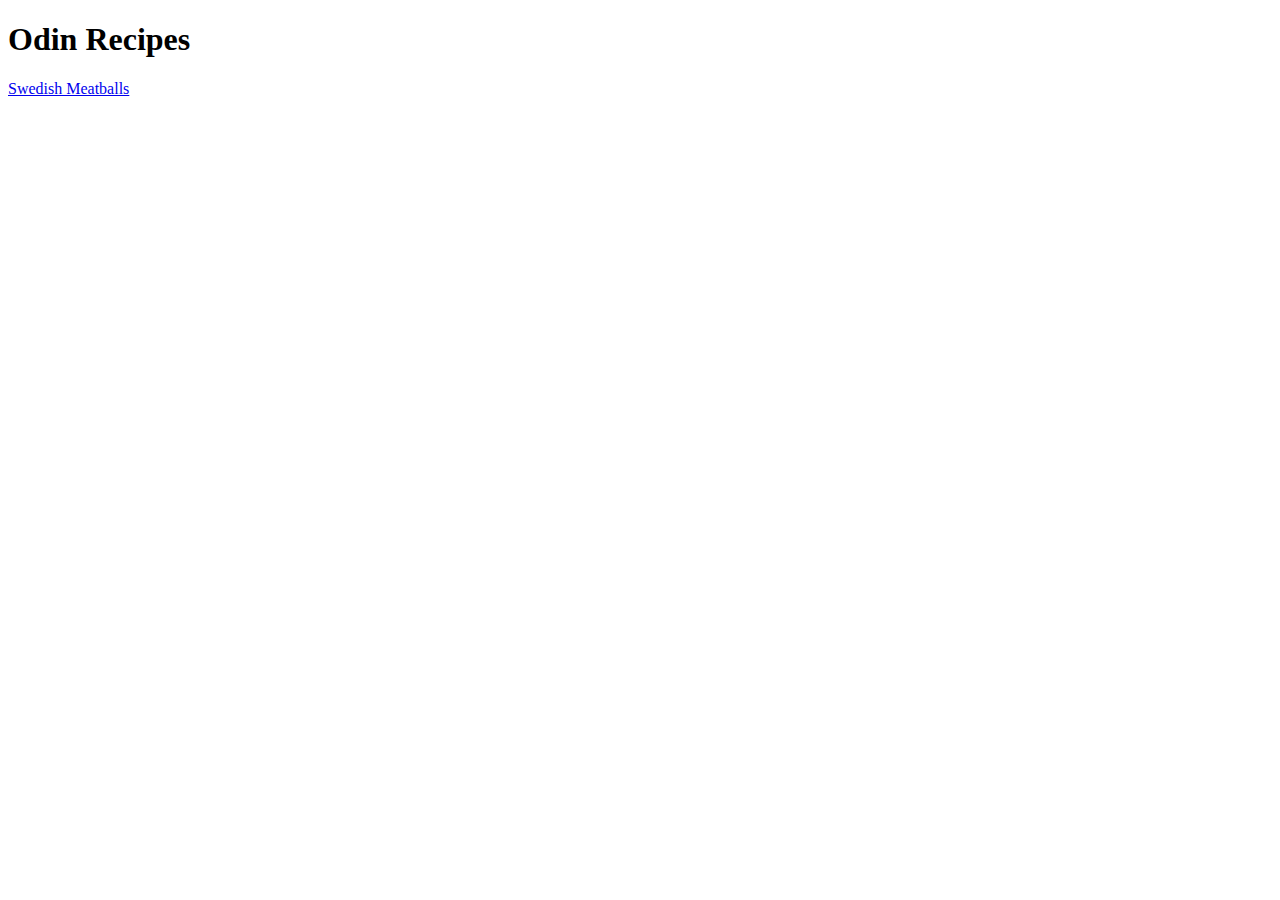
==== index.html @ 0f6379d7 "Add index.html and recipes/swedish-meatballs.html" ====
<!DOCTYPE html>
<html lang="en">
    <head>
        <meta charset="UTF-8">
        <title>ODIN RECIPES</title>
    </head>

    <body>
        <h1>Odin Recipes</h1>
        <a href="recipes/swedish-meatballs.html" target="_blank">Swedish Meatballs</a>
    </body>
</html>
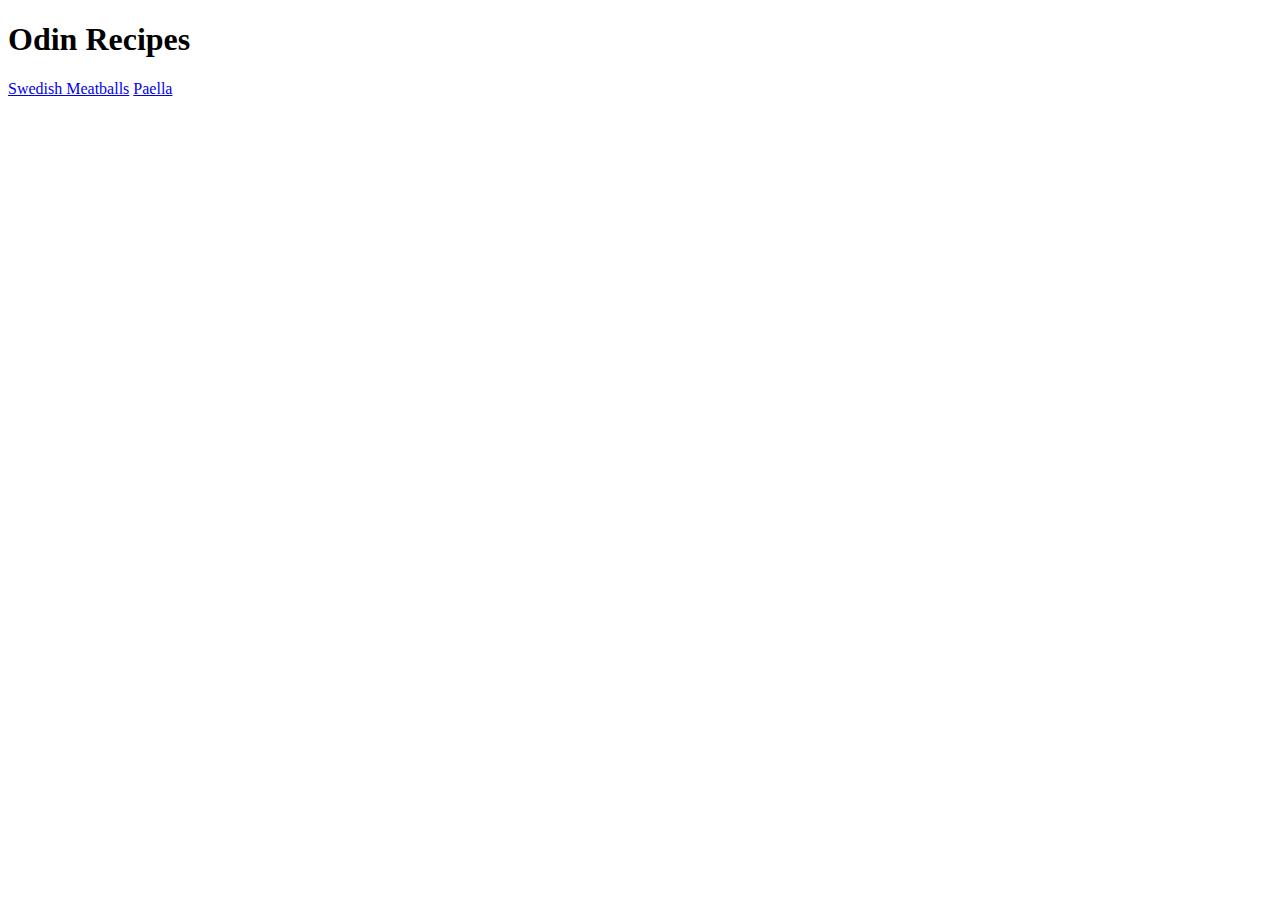
==== commit 5d70cf83: "Add anchor and  href for paella.html" ====
--- a/index.html
+++ b/index.html
@@ -8,5 +8,6 @@
     <body>
         <h1>Odin Recipes</h1>
         <a href="recipes/swedish-meatballs.html" target="_blank">Swedish Meatballs</a>
+        <a href="recipes/paella.html" target="_blank">Paella</a>
     </body>
 </html>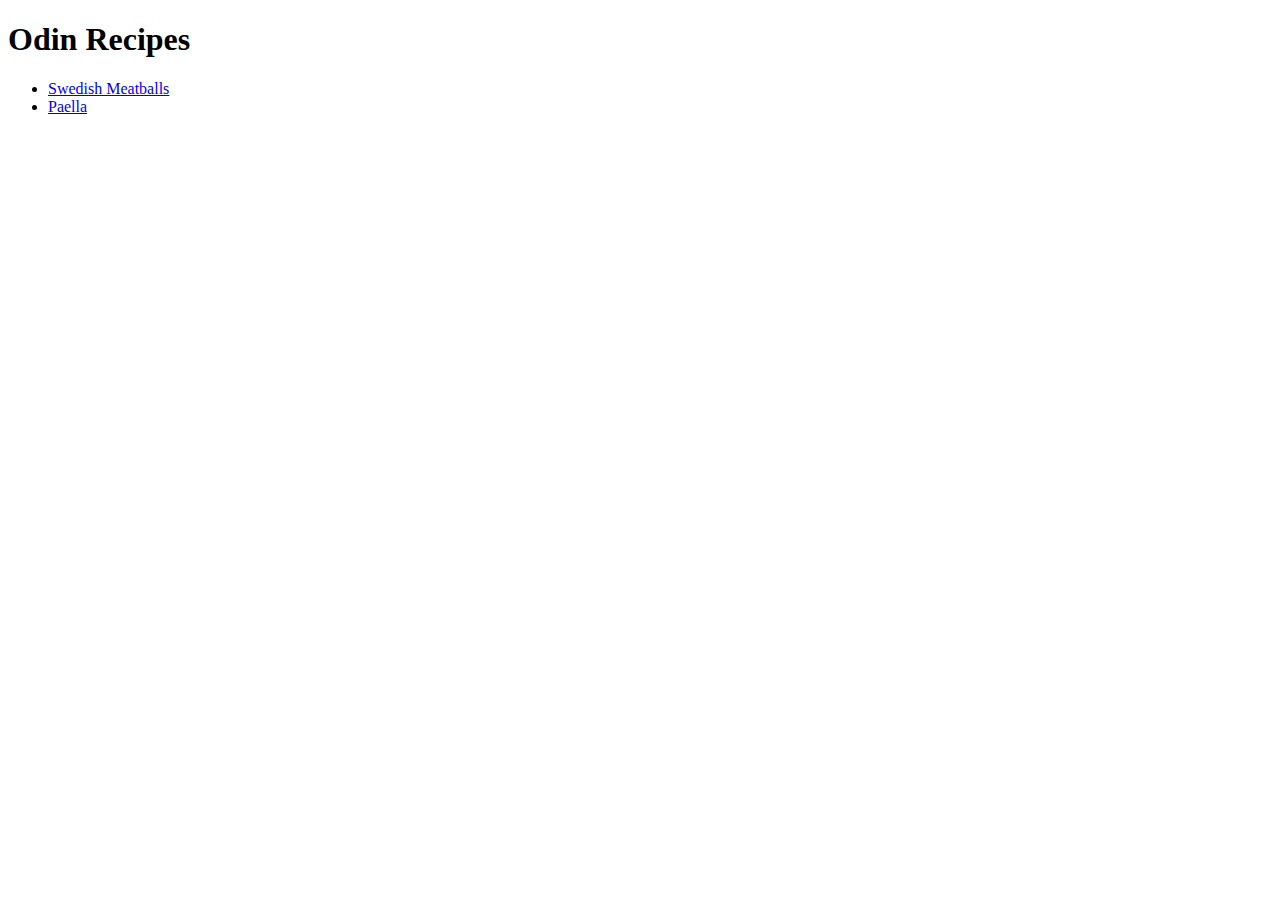
==== commit 38806263: "Put links in unordered list" ====
--- a/index.html
+++ b/index.html
@@ -7,7 +7,9 @@
 
     <body>
         <h1>Odin Recipes</h1>
-        <a href="recipes/swedish-meatballs.html" target="_blank">Swedish Meatballs</a>
-        <a href="recipes/paella.html" target="_blank">Paella</a>
+        <ul>
+            <li><a href="recipes/swedish-meatballs.html" target="_blank">Swedish Meatballs</a></li>
+            <li><a href="recipes/paella.html" target="_blank">Paella</a></li>
+        </ul>
     </body>
 </html>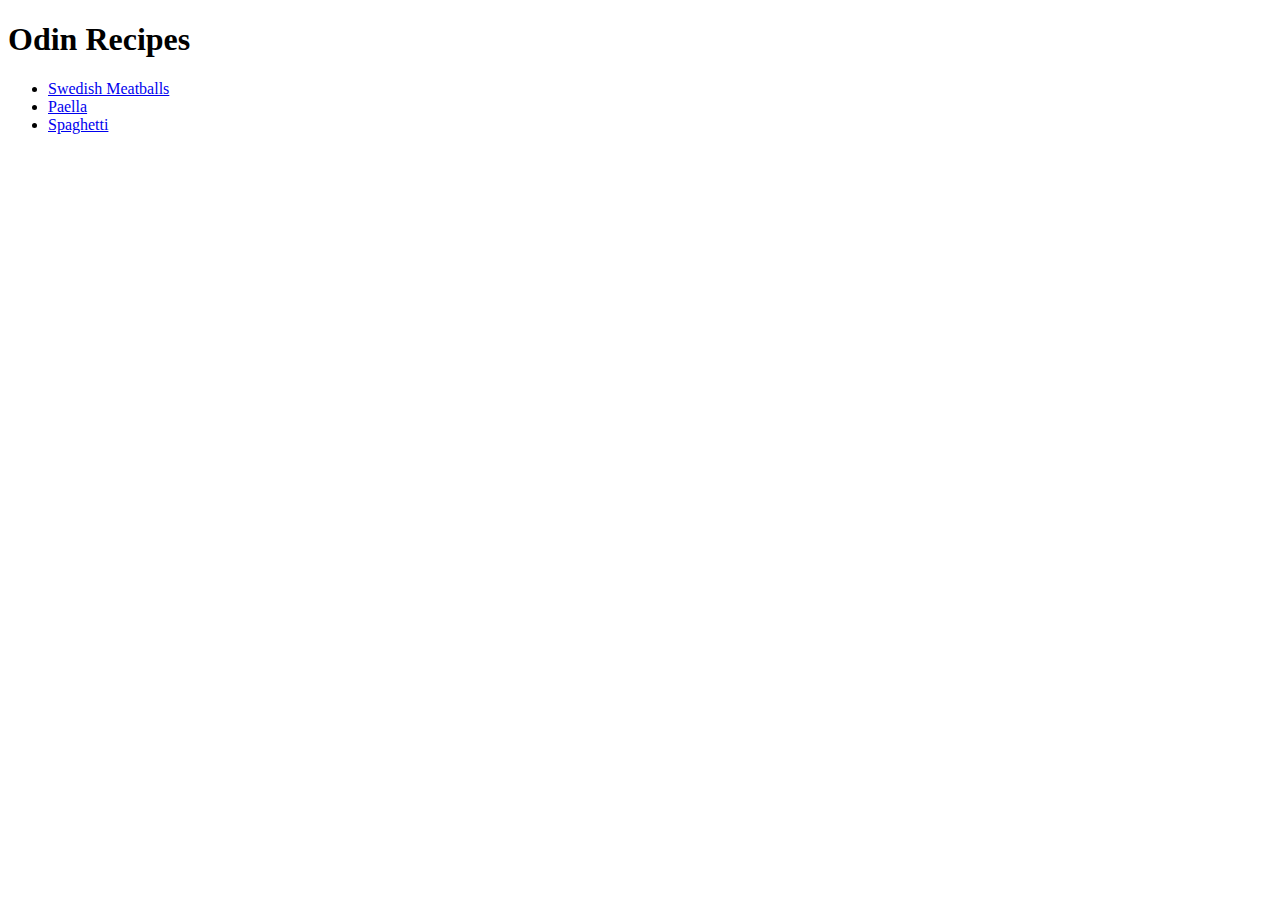
==== commit 7480d72d: "Add link to spaghetti.html" ====
--- a/index.html
+++ b/index.html
@@ -10,6 +10,7 @@
         <ul>
             <li><a href="recipes/swedish-meatballs.html" target="_blank">Swedish Meatballs</a></li>
             <li><a href="recipes/paella.html" target="_blank">Paella</a></li>
+            <li><a href="recipes/spaghetti.html" target="_blank">Spaghetti</a></li>
         </ul>
     </body>
 </html>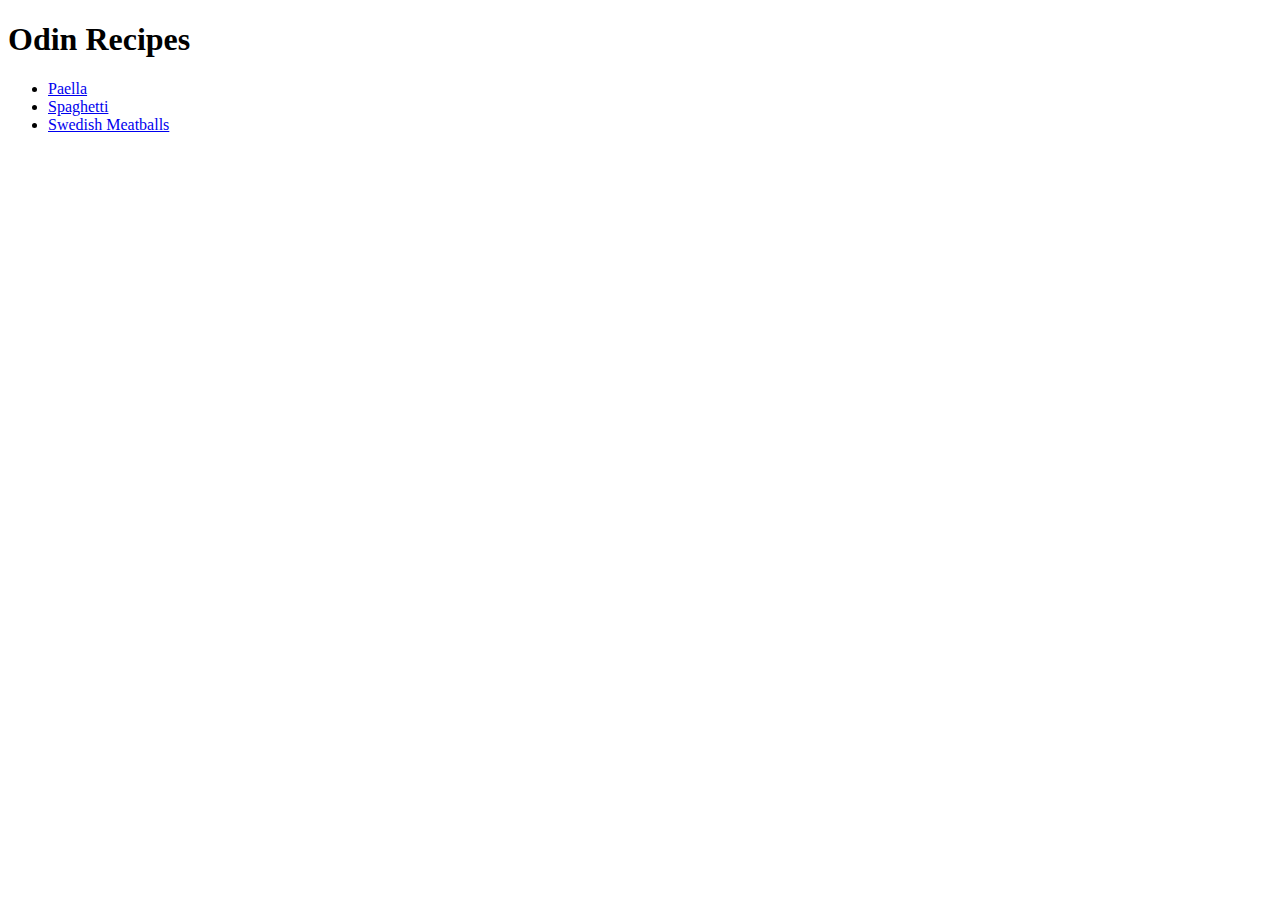
==== commit 86aa02c5: "rearrange recipes in <ul> in alphabetical order" ====
--- a/index.html
+++ b/index.html
@@ -8,9 +8,9 @@
     <body>
         <h1>Odin Recipes</h1>
         <ul>
-            <li><a href="recipes/swedish-meatballs.html" target="_blank">Swedish Meatballs</a></li>
             <li><a href="recipes/paella.html" target="_blank">Paella</a></li>
             <li><a href="recipes/spaghetti.html" target="_blank">Spaghetti</a></li>
+            <li><a href="recipes/swedish-meatballs.html" target="_blank">Swedish Meatballs</a></li>
         </ul>
     </body>
 </html>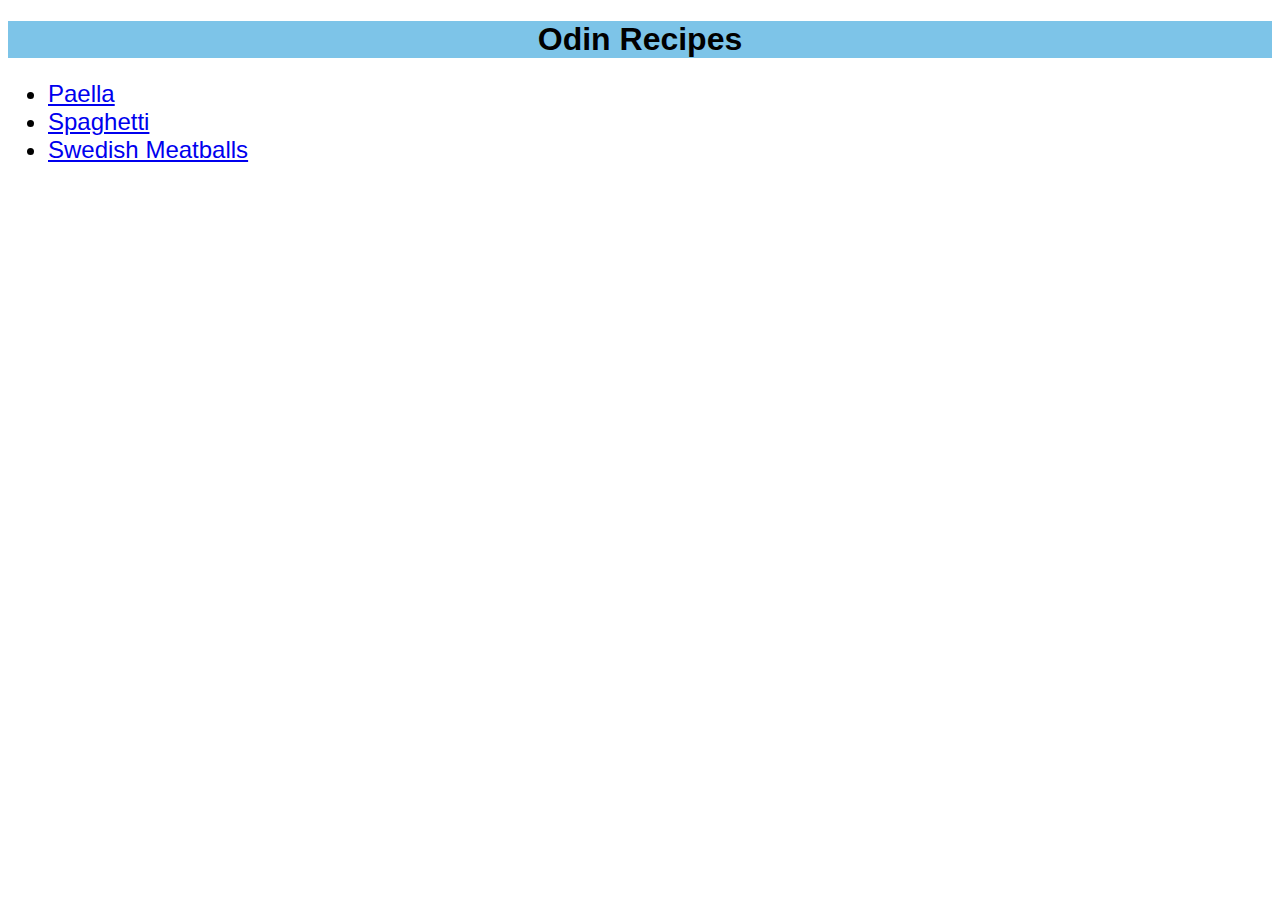
==== commit 39741c89: "Add styles" ====
--- a/index.html
+++ b/index.html
@@ -1,16 +1,17 @@
 <!DOCTYPE html>
-<html lang="en">
+<html lang="en" class="font">
     <head>
         <meta charset="UTF-8">
         <title>ODIN RECIPES</title>
+        <link rel="stylesheet" href="style.css">
     </head>
 
     <body>
-        <h1>Odin Recipes</h1>
+        <h1 class="header">Odin Recipes</h1>
         <ul>
-            <li><a href="recipes/paella.html" target="_blank">Paella</a></li>
-            <li><a href="recipes/spaghetti.html" target="_blank">Spaghetti</a></li>
-            <li><a href="recipes/swedish-meatballs.html" target="_blank">Swedish Meatballs</a></li>
+            <li class="headli"><a href="recipes/paella.html" target="_blank">Paella</a></li>
+            <li class="headli"><a href="recipes/spaghetti.html" target="_blank">Spaghetti</a></li>
+            <li class="headli"><a href="recipes/swedish-meatballs.html" target="_blank">Swedish Meatballs</a></li>
         </ul>
     </body>
 </html>--- a/style.css
+++ b/style.css
@@ -0,0 +1,17 @@
+.font {
+    font-family: "Brush Script MT", Verdana, sans-serif;
+}
+.header {
+    font-weight: 800;
+    background-color: hsl(200, 70%, 70%);
+    text-align: center;
+}
+.headli {
+    font-size: 24px;
+}
+.img {
+    display: block;
+    margin-left: auto;
+    margin-right: auto;
+    width: 25%;
+}